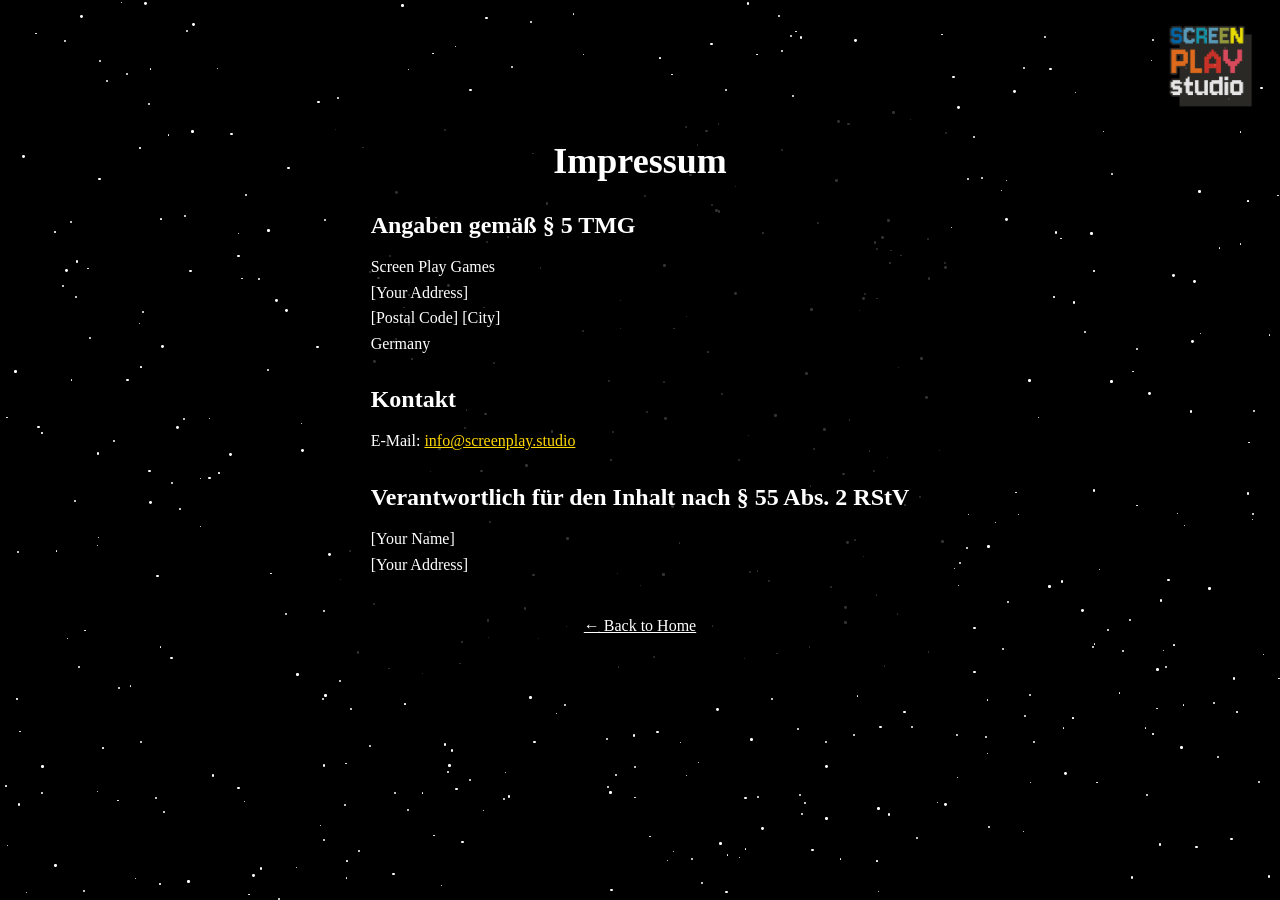
==== impressum.html @ f0143c46 "good state" ====
<!doctype html>
<html lang="en">
    <head>
        <meta charset="UTF-8" />
        <meta name="viewport" content="width=device-width, initial-scale=1.0" />
        <title>Impressum - Screen Play Games</title>
        <link rel="icon" type="image/png" sizes="32x32" href="favicon-32x32.png" />
        <link rel="icon" type="image/png" sizes="16x16" href="favicon-16x16.png" />
        <link rel="apple-touch-icon" sizes="180x180" href="apple-touch-icon.png" />
        <link rel="stylesheet" href="styles.css" />
    </head>
    <body>
        <img id="cornerbug" src="logo.png" alt="Logo" />
        <div id="starfield"></div>

        <div style="position: relative; z-index: 10; max-width: 800px; margin: 100px auto; padding: 40px; background-color: rgba(0, 0, 0, 0.8); color: white; font-family: 'Times New Roman', Times, serif;">
            <h1 style="font-size: 36px; margin-bottom: 30px; text-align: center;">Impressum</h1>

            <h2 style="font-size: 24px; margin-top: 30px; margin-bottom: 15px;">Angaben gemäß § 5 TMG</h2>
            <p style="line-height: 1.6; margin-bottom: 20px;">
                Screen Play Games<br />
                [Your Address]<br />
                [Postal Code] [City]<br />
                Germany
            </p>

            <h2 style="font-size: 24px; margin-top: 30px; margin-bottom: 15px;">Kontakt</h2>
            <p style="line-height: 1.6; margin-bottom: 20px;">
                E-Mail: <a href="mailto:info@screenplay.studio" style="color: #ffd700;">info@screenplay.studio</a>
            </p>

            <h2 style="font-size: 24px; margin-top: 30px; margin-bottom: 15px;">Verantwortlich für den Inhalt nach § 55 Abs. 2 RStV</h2>
            <p style="line-height: 1.6; margin-bottom: 20px;">
                [Your Name]<br />
                [Your Address]
            </p>

            <p style="margin-top: 40px; text-align: center;">
                <a href="index.html" style="color: white; text-decoration: underline;">← Back to Home</a>
            </p>
        </div>

        <script>
            // Create animated starfield background
            const starfield = document.getElementById("starfield");
            const numStars = 500;

            function createStar() {
                const star = document.createElement("div");
                star.className = "star";

                star.style.left = Math.random() * 100 + "%";
                star.style.top = Math.random() * 100 + "%";

                const size = Math.random() * 2 + 1;
                star.style.width = size + "px";
                star.style.height = size + "px";

                star.style.animationDuration = Math.random() * 3 + 2 + "s";
                star.style.animationDelay = Math.random() * 3 + "s";

                return star;
            }

            for (let i = 0; i < numStars; i++) {
                starfield.appendChild(createStar());
            }
        </script>
    </body>
</html>
---- styles.css ----
* {
    margin: 0;
    padding: 0;
    box-sizing: border-box;
}

body {
    background: #000000;
    overflow-x: hidden;
    position: relative;
    width: 100vw;
    min-height: 100vh;
    display: flex;
    flex-direction: column;
}

#starfield {
    position: fixed;
    top: 0;
    left: 0;
    width: 100%;
    height: 100%;
    z-index: -1;
    pointer-events: none;
}

.content {
    position: relative;
    z-index: 2;
    width: 100%;
    flex: 1;
    display: flex;
    align-items: center;
}

.star {
    position: absolute;
    background: white;
    border-radius: 50%;
    animation: twinkle linear infinite;
}

@keyframes twinkle {
    0%,
    100% {
        opacity: 0.3;
    }
    50% {
        opacity: 1;
    }
}

#cornerbug {
    position: fixed;
    top: 20px;
    right: 20px;
    z-index: 999;
    max-width: 100px;
    height: auto;
    opacity: 0.9;
}

.video-container {
    display: flex;
    gap: 20px;
    justify-content: center;
    align-items: center;
    width: 100%;
    height: 100%;
    padding: 20px;
}

.video-wrapper {
    flex: 1;
    max-width: 600px;
}

video {
    width: 100%;
    height: auto;
    border-radius: 8px;
    box-shadow: 0 0 20px rgba(255, 255, 255, 0.3);
}

@media (max-width: 768px) {
    .video-container {
        flex-direction: column;
    }

    .video-wrapper {
        max-width: 100%;
    }
}

.title {
    position: relative;
    font-family: "Comic Sans MS", "Comic Sans", cursive;
    font-size: 32px;
    color: #a0522d;
    text-align: center;
    text-shadow: 2px 2px 4px rgba(0, 0, 0, 0.7);
    z-index: 10;
    padding: 0px 50px 100px 50px;
    margin: 0;
    pointer-events: none;
    max-width: 700px;
    margin: auto;
}

@media (max-width: 768px) {
    .title {
        font-size: 32px;
    }
}

.footer {
    position: relative;
    z-index: 10;
    text-align: center;
    padding: 30px 20px;
    font-family: "Times New Roman", Times, serif;
    color: white;
}

.footer-title {
    font-size: 28px;
    margin-bottom: 15px;
}

.footer-links {
    display: flex;
    gap: 20px;
    justify-content: center;
    flex-wrap: wrap;
}

.footer-links a {
    color: white;
    text-decoration: none;
    font-size: 16px;
}

@media (max-width: 768px) {
    .footer-title {
        font-size: 22px;
    }

    .footer-links {
        gap: 15px;
    }
}

.cta {
    position: relative;
    text-align: center;
    padding: 10px;
    font-family: Times, serif;
    color: white;
    font-size: 30px;
}

.cta a {
    color: white;
    text-decoration: underline;
}

@media (max-width: 768px) {
    .cta {
        font-size: 30px;
    }
}

.profile-info {
    text-align: center;
    padding: 15px;
    font-family: "Times New Roman", Times, serif;
    color: white;
}

.profile-info h3 {
    font-size: 24px;
    margin-bottom: 5px;
}

.profile-info p {
    font-size: 16px;
    margin-bottom: 10px;
    color: #cccccc;
}

.profile-info a {
    color: white;
    text-decoration: none;
    display: block;
    margin: 5px 0;
    font-size: 16px;
}

a:hover {
    text-decoration: underline;
    color: dodgerblue;
}

#three-container {
    margin-top: 0pt;
    margin-left: auto;
    margin-right: auto;
    width: 100%;
    margin-bottom: -200pt;
    height: 500px;
    position: relative;
    z-index: 5;
}

@media only screen and (min-width: 992px) {
    #three-container {
        width: 30%;
        height: 600px;
        margin-bottom: -200pt;
    }
}

@media only screen and (min-width: 768px) {
    #three-container {
        width: 50%;
        height: 500px;
        margin-bottom: -200pt;
    }
}

@media (max-width: 768px) {
    .profile-info h3 {
        font-size: 20px;
    }

    .profile-info p,
    .profile-info a {
        font-size: 14px;
    }
}

#camera-container {
    margin-top: 0pt;
    margin-left: auto;
    margin-right: auto;
    width: 100%;
    margin-bottom: -200pt;
    height: 500px;
    position: relative;
    z-index: 5;
}

.model_container {
    width: 100%;
    height: 700px;
}

@media only screen and (min-width: 992px) {
    #camera-container {
        width: 30%;
        height: 600px;
        margin-bottom: -200pt;
    }
}

@media only screen and (min-width: 768px) {
    #camera-container {
        width: 50%;
        height: 500px;
        margin-bottom: -200pt;
    }
}

.banner {
    position: relative;
    width: 100%;
    padding: 20px 40px;
    background-image: url("persian.png");
    background-size: cover;
    background-position: center;
    background-repeat: no-repeat;
    text-align: center;
    margin: 40px 0;
    opacity: 0.9;
    box-shadow: 0 0 20px rgba(255, 255, 255, 0.3);
}

.banner-logo {
    max-width: 300px;
    width: 100%;
    height: auto;
    margin: 0 auto 0;
    display: block;
    mix-blend-mode: lighten;
}

.banner-content {
    max-width: 900px;
    margin: 0 auto;
    font-family: Times, serif;
    color: white;
    font-size: 24px;
    line-height: 1.6;
    text-shadow: 2px 2px 6px rgba(0, 0, 0, 0.9);
    padding: 30px;
    border-radius: 8px;
}

.banner-content em {
    font-style: italic;
    color: #ffd700;
}

@media (max-width: 768px) {
    .banner {
        padding: 40px 20px;
    }

    .banner-content {
        font-size: 18px;
        padding: 20px;
    }
}

.press-start {
    position: relative;
    z-index: 10;
    text-align: center;
    padding: 40px 20px;
}

.press-start img {
    max-width: 800px;
    width: 100%;
    height: auto;
    display: block;
    margin: 0 auto;
}

@media (max-width: 768px) {
    .press-start {
        padding: 30px 15px;
    }
}
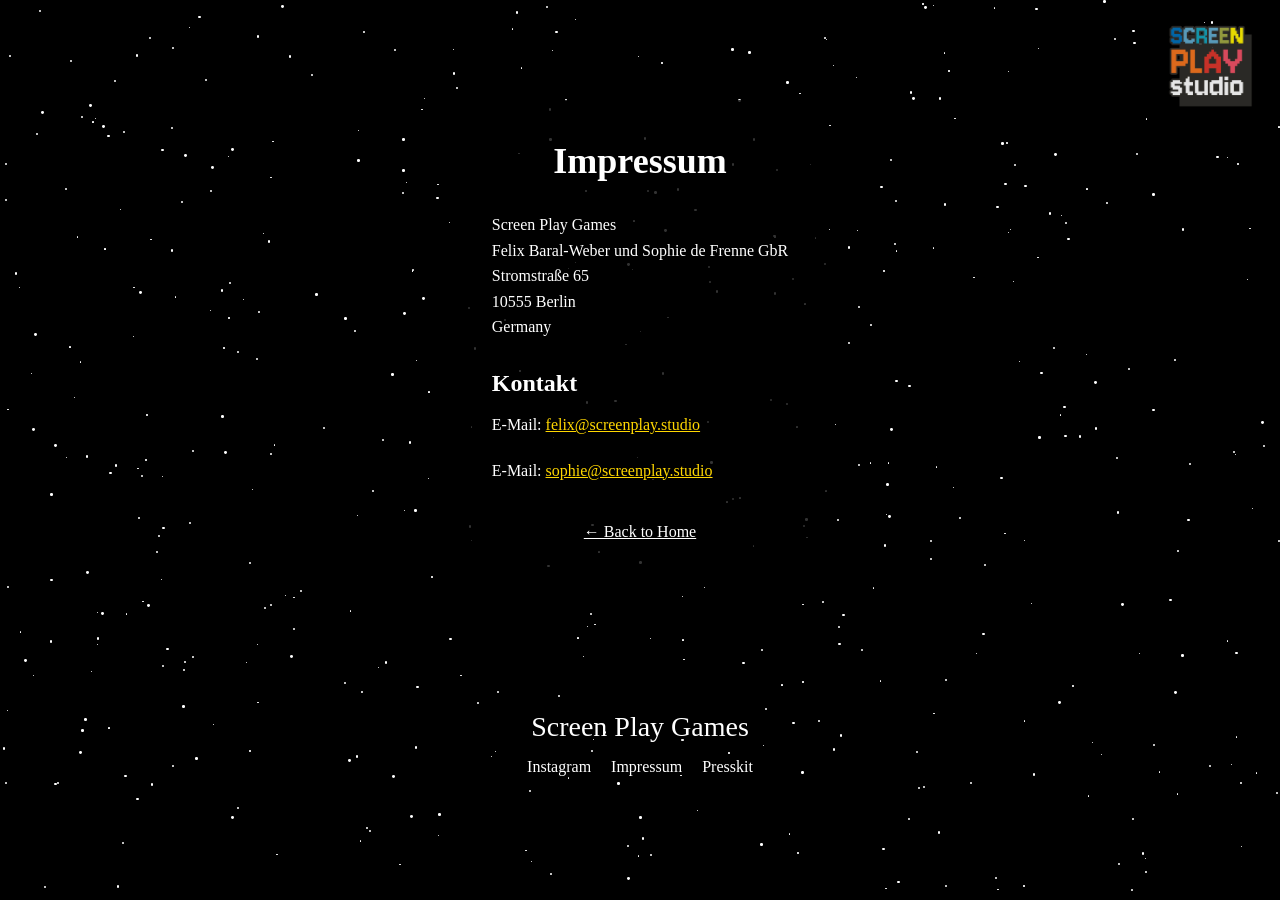
==== commit 2985970a: "impressum, presskit and links" ====
--- a/impressum.html
+++ b/impressum.html
@@ -4,67 +4,99 @@
         <meta charset="UTF-8" />
         <meta name="viewport" content="width=device-width, initial-scale=1.0" />
         <title>Impressum - Screen Play Games</title>
-        <link rel="icon" type="image/png" sizes="32x32" href="favicon-32x32.png" />
-        <link rel="icon" type="image/png" sizes="16x16" href="favicon-16x16.png" />
-        <link rel="apple-touch-icon" sizes="180x180" href="apple-touch-icon.png" />
+        <link
+            rel="icon"
+            type="image/png"
+            sizes="32x32"
+            href="favicon-32x32.png"
+        />
+        <link
+            rel="icon"
+            type="image/png"
+            sizes="16x16"
+            href="favicon-16x16.png"
+        />
+        <link
+            rel="apple-touch-icon"
+            sizes="180x180"
+            href="apple-touch-icon.png"
+        />
         <link rel="stylesheet" href="styles.css" />
     </head>
     <body>
-        <img id="cornerbug" src="logo.png" alt="Logo" />
+        <a href="index.html"
+            ><img id="cornerbug" src="logo.png" alt="Logo"
+        /></a>
         <div id="starfield"></div>
 
-        <div style="position: relative; z-index: 10; max-width: 800px; margin: 100px auto; padding: 40px; background-color: rgba(0, 0, 0, 0.8); color: white; font-family: 'Times New Roman', Times, serif;">
-            <h1 style="font-size: 36px; margin-bottom: 30px; text-align: center;">Impressum</h1>
+        <div
+            style="
+                position: relative;
+                z-index: 10;
+                max-width: 800px;
+                margin: 100px auto;
+                padding: 40px;
+                background-color: rgba(0, 0, 0, 0.8);
+                color: white;
+                font-family: &quot;Times New Roman&quot;, Times, serif;
+            "
+        >
+            <h1
+                style="font-size: 36px; margin-bottom: 30px; text-align: center"
+            >
+                Impressum
+            </h1>
 
-            <h2 style="font-size: 24px; margin-top: 30px; margin-bottom: 15px;">Angaben gemäß § 5 TMG</h2>
-            <p style="line-height: 1.6; margin-bottom: 20px;">
+            <p style="line-height: 1.6; margin-bottom: 20px">
                 Screen Play Games<br />
-                [Your Address]<br />
-                [Postal Code] [City]<br />
+                Felix Baral-Weber und Sophie de Frenne GbR<br />
+                Stromstraße 65<br />
+                10555 Berlin<br />
                 Germany
             </p>
 
-            <h2 style="font-size: 24px; margin-top: 30px; margin-bottom: 15px;">Kontakt</h2>
-            <p style="line-height: 1.6; margin-bottom: 20px;">
-                E-Mail: <a href="mailto:info@screenplay.studio" style="color: #ffd700;">info@screenplay.studio</a>
+            <h2 style="font-size: 24px; margin-top: 30px; margin-bottom: 15px">
+                Kontakt
+            </h2>
+            <p style="line-height: 1.6; margin-bottom: 20px">
+                E-Mail:
+                <a href="mailto:felix@screenplay.studio" style="color: #ffd700"
+                    >felix@screenplay.studio</a
+                >
+            </p>
+            <p style="line-height: 1.6; margin-bottom: 20px">
+                E-Mail:
+                <a href="mailto:sophie@screenplay.studio" style="color: #ffd700"
+                    >sophie@screenplay.studio</a
+                >
             </p>
 
-            <h2 style="font-size: 24px; margin-top: 30px; margin-bottom: 15px;">Verantwortlich für den Inhalt nach § 55 Abs. 2 RStV</h2>
-            <p style="line-height: 1.6; margin-bottom: 20px;">
-                [Your Name]<br />
-                [Your Address]
-            </p>
-
-            <p style="margin-top: 40px; text-align: center;">
-                <a href="index.html" style="color: white; text-decoration: underline;">← Back to Home</a>
+            <p style="margin-top: 40px; text-align: center">
+                <a
+                    href="index.html"
+                    style="color: white; text-decoration: underline"
+                    >← Back to Home</a
+                >
             </p>
         </div>
 
-        <script>
-            // Create animated starfield background
-            const starfield = document.getElementById("starfield");
-            const numStars = 500;
+        <footer class="footer">
+            <div class="footer-title">
+                <a href="index.html" style="color: white; text-decoration: none"
+                    >Screen Play Games</a
+                >
+            </div>
+            <div class="footer-links">
+                <a
+                    href="https://www.instagram.com/screenplaygames"
+                    target="_blank"
+                    >Instagram</a
+                >
+                <a href="impressum.html">Impressum</a>
+                <a href="presskit.html">Presskit</a>
+            </div>
+        </footer>
 
-            function createStar() {
-                const star = document.createElement("div");
-                star.className = "star";
-
-                star.style.left = Math.random() * 100 + "%";
-                star.style.top = Math.random() * 100 + "%";
-
-                const size = Math.random() * 2 + 1;
-                star.style.width = size + "px";
-                star.style.height = size + "px";
-
-                star.style.animationDuration = Math.random() * 3 + 2 + "s";
-                star.style.animationDelay = Math.random() * 3 + "s";
-
-                return star;
-            }
-
-            for (let i = 0; i < numStars; i++) {
-                starfield.appendChild(createStar());
-            }
-        </script>
+        <script src="starfield.js"></script>
     </body>
 </html>
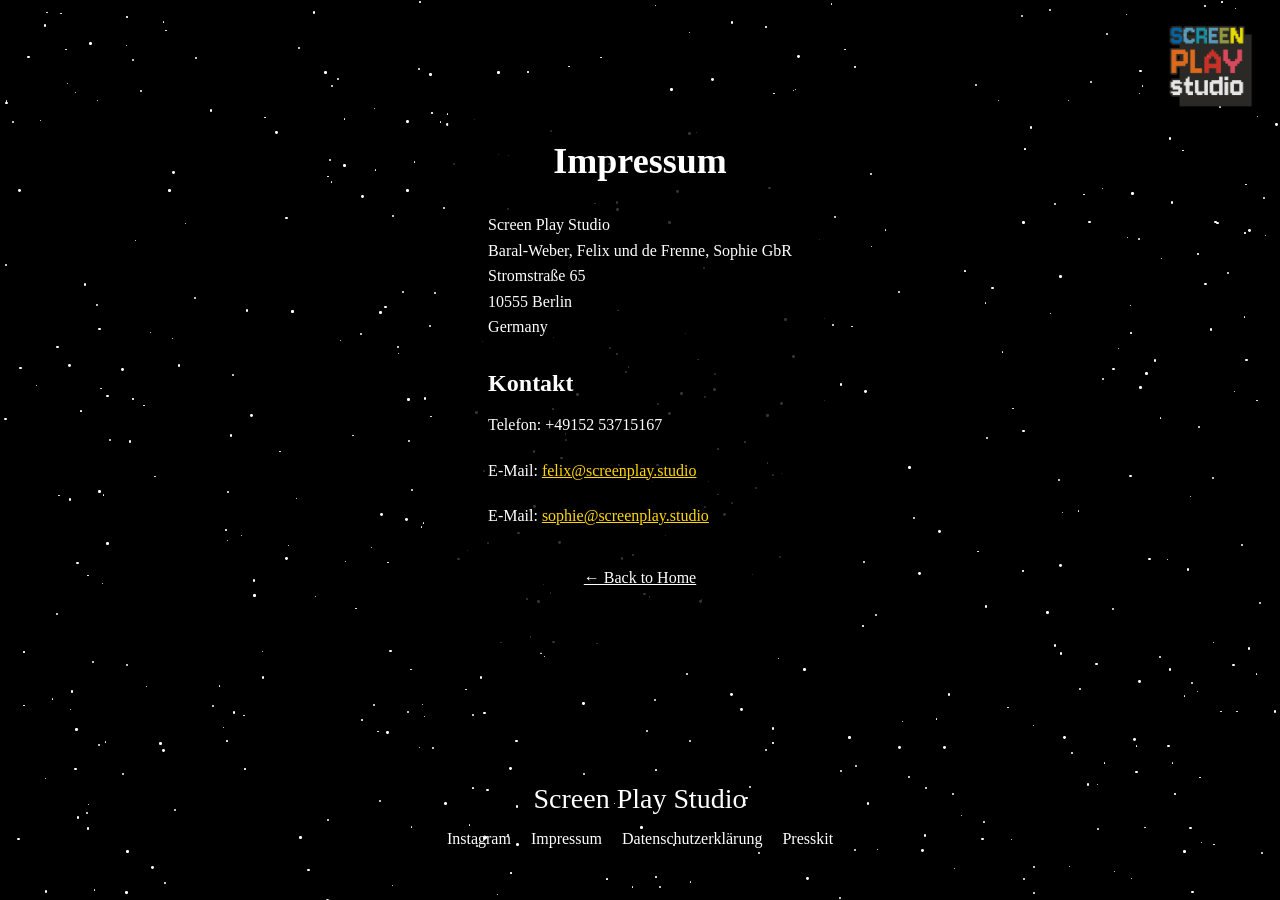
==== commit 39155c97: "datenschutzerklärung" ====
--- a/impressum.html
+++ b/impressum.html
@@ -3,7 +3,7 @@
     <head>
         <meta charset="UTF-8" />
         <meta name="viewport" content="width=device-width, initial-scale=1.0" />
-        <title>Impressum - Screen Play Games</title>
+        <title>Impressum - Screen Play Studio</title>
         <link
             rel="icon"
             type="image/png"
@@ -48,8 +48,8 @@
             </h1>
 
             <p style="line-height: 1.6; margin-bottom: 20px">
-                Screen Play Games<br />
-                Felix Baral-Weber und Sophie de Frenne GbR<br />
+                Screen Play Studio<br />
+                Baral-Weber, Felix und de Frenne, Sophie GbR<br />
                 Stromstraße 65<br />
                 10555 Berlin<br />
                 Germany
@@ -58,6 +58,11 @@
             <h2 style="font-size: 24px; margin-top: 30px; margin-bottom: 15px">
                 Kontakt
             </h2>
+
+            <p style="line-height: 1.6; margin-bottom: 20px">
+                Telefon: +49152 53715167
+            </p>
+
             <p style="line-height: 1.6; margin-bottom: 20px">
                 E-Mail:
                 <a href="mailto:felix@screenplay.studio" style="color: #ffd700"
@@ -83,7 +88,7 @@
         <footer class="footer">
             <div class="footer-title">
                 <a href="index.html" style="color: white; text-decoration: none"
-                    >Screen Play Games</a
+                    >Screen Play Studio</a
                 >
             </div>
             <div class="footer-links">
@@ -93,6 +98,7 @@
                     >Instagram</a
                 >
                 <a href="impressum.html">Impressum</a>
+                <a href="datenschutz.html">Datenschutzerklärung</a>
                 <a href="presskit.html">Presskit</a>
             </div>
         </footer>
--- a/styles.css
+++ b/styles.css
@@ -12,6 +12,14 @@
     min-height: 100vh;
     display: flex;
     flex-direction: column;
+}
+
+p {
+    margin-bottom: 20pt;
+}
+
+h4 {
+    margin-bottom: 20pt;
 }
 
 #starfield {
@@ -252,7 +260,7 @@
 
 .model_container {
     width: 100%;
-    height: 700px;
+    height: 500px;
 }
 
 @media only screen and (min-width: 992px) {
